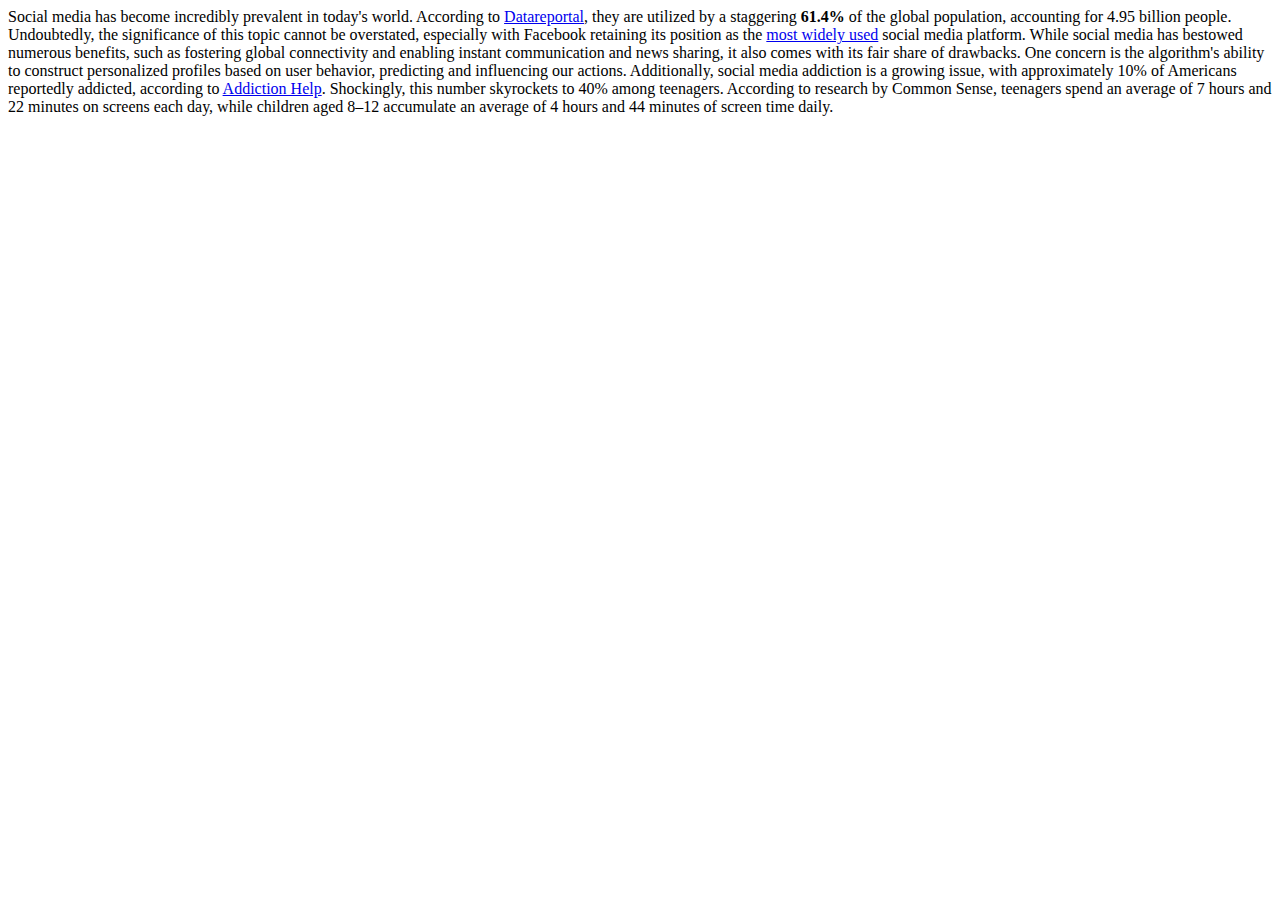
==== index.html @ fa72d6d5 "Not complete HTML file" ====
<head>
  <title>Pagina ridefinita</title>
</head>
<body>
  Social media has become incredibly prevalent in today's world. According to
  <a href="https://datareportal.com/social-media-users">Datareportal</a>, they
  are utilized by a staggering <b>61.4%</b> of the global population, accounting
  for 4.95 billion people. Undoubtedly, the significance of this topic cannot be
  overstated, especially with Facebook retaining its position as the
  <a href="https://datareportal.com/reports/digital-2022-global-overview-report"
    >most widely used</a
  >
  social media platform.
  While social media has bestowed numerous benefits, such as fostering global
  connectivity and enabling instant communication and news sharing,
  it also comes with its fair share of drawbacks. One concern is the algorithm's
  ability to construct personalized profiles based on user behavior,<!--Algoritmo-->
  predicting and influencing our actions.
  Additionally, social media addiction is a growing issue, with approximately
  10% of Americans reportedly addicted, according to
  <a href="https://www.addictionhelp.com/social-media-addiction/statistics/"
    >Addiction Help</a
  >. Shockingly, this number skyrockets to 40% among teenagers. According to
  research by Common Sense, teenagers spend an average of 7 hours and 22 minutes
  on screens each day, while children aged 8–12 accumulate an average of 4 hours
  and 44 minutes of screen time daily.
</body>
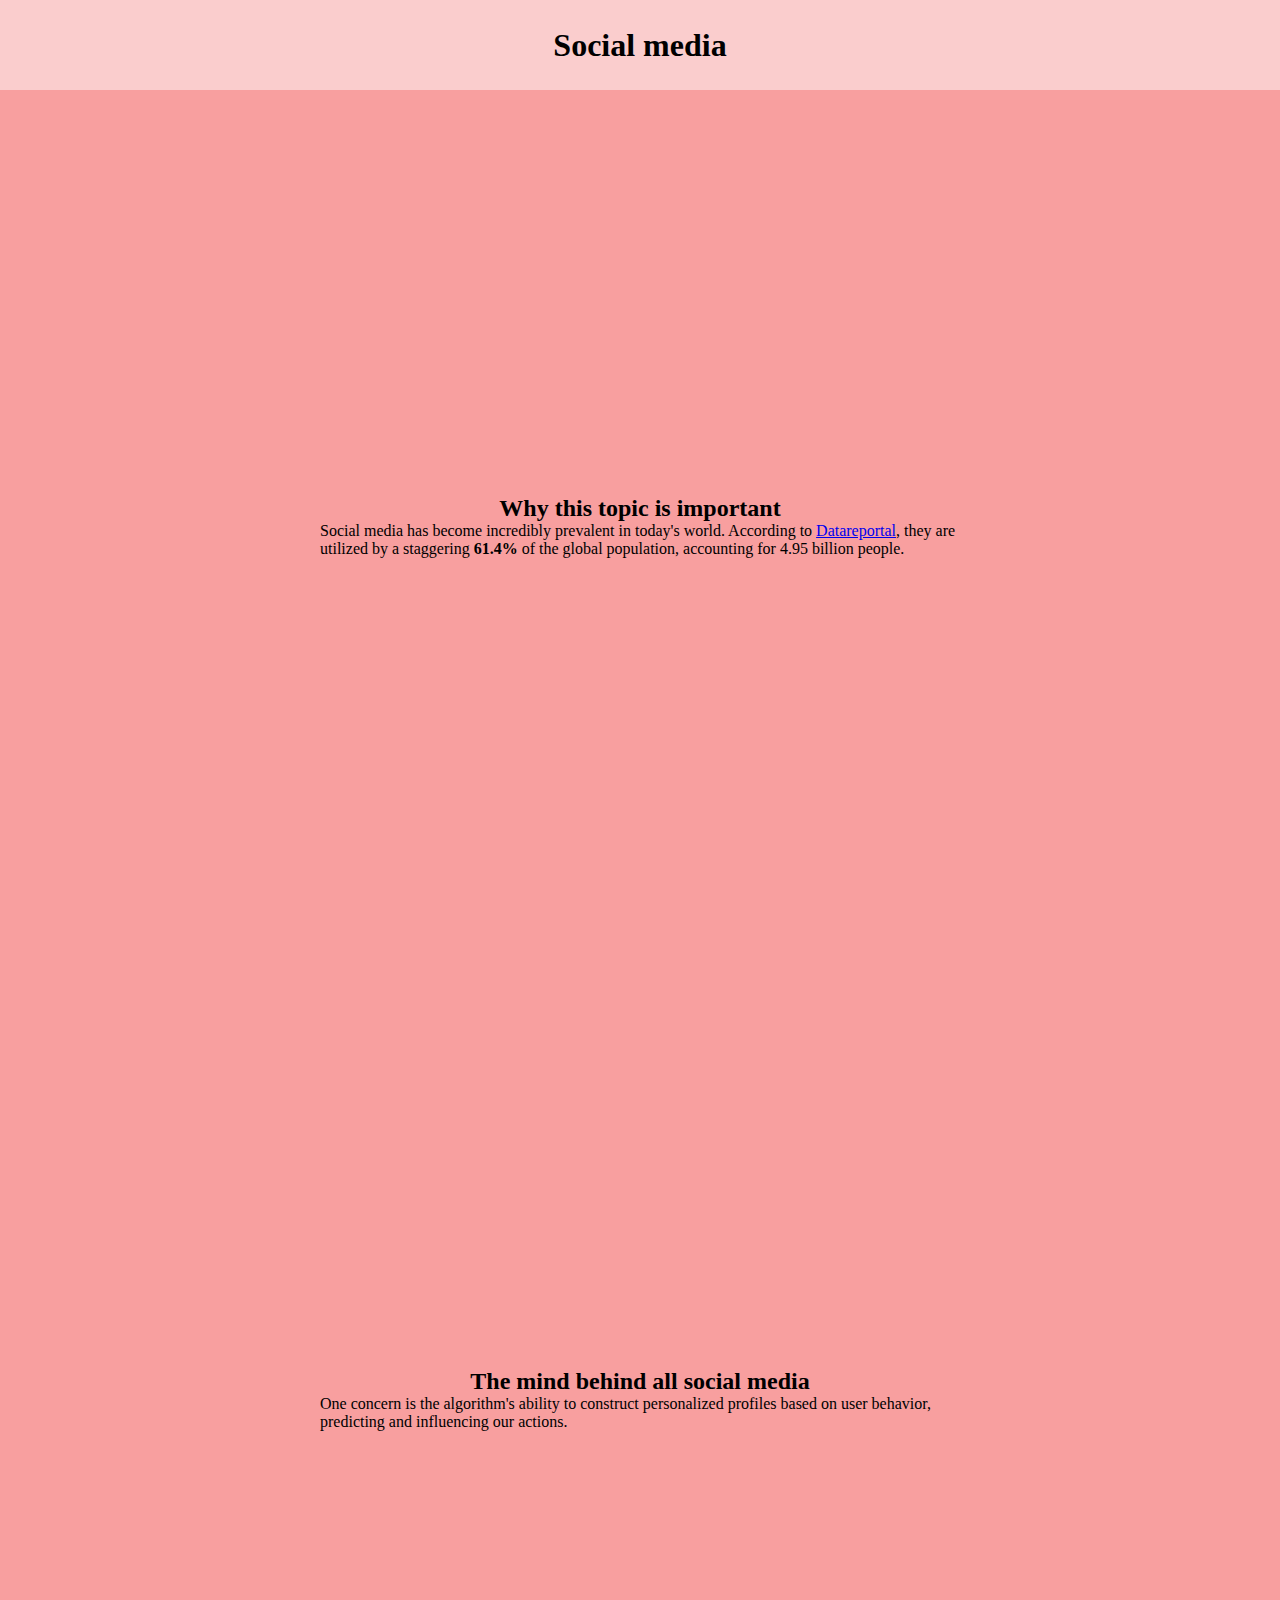
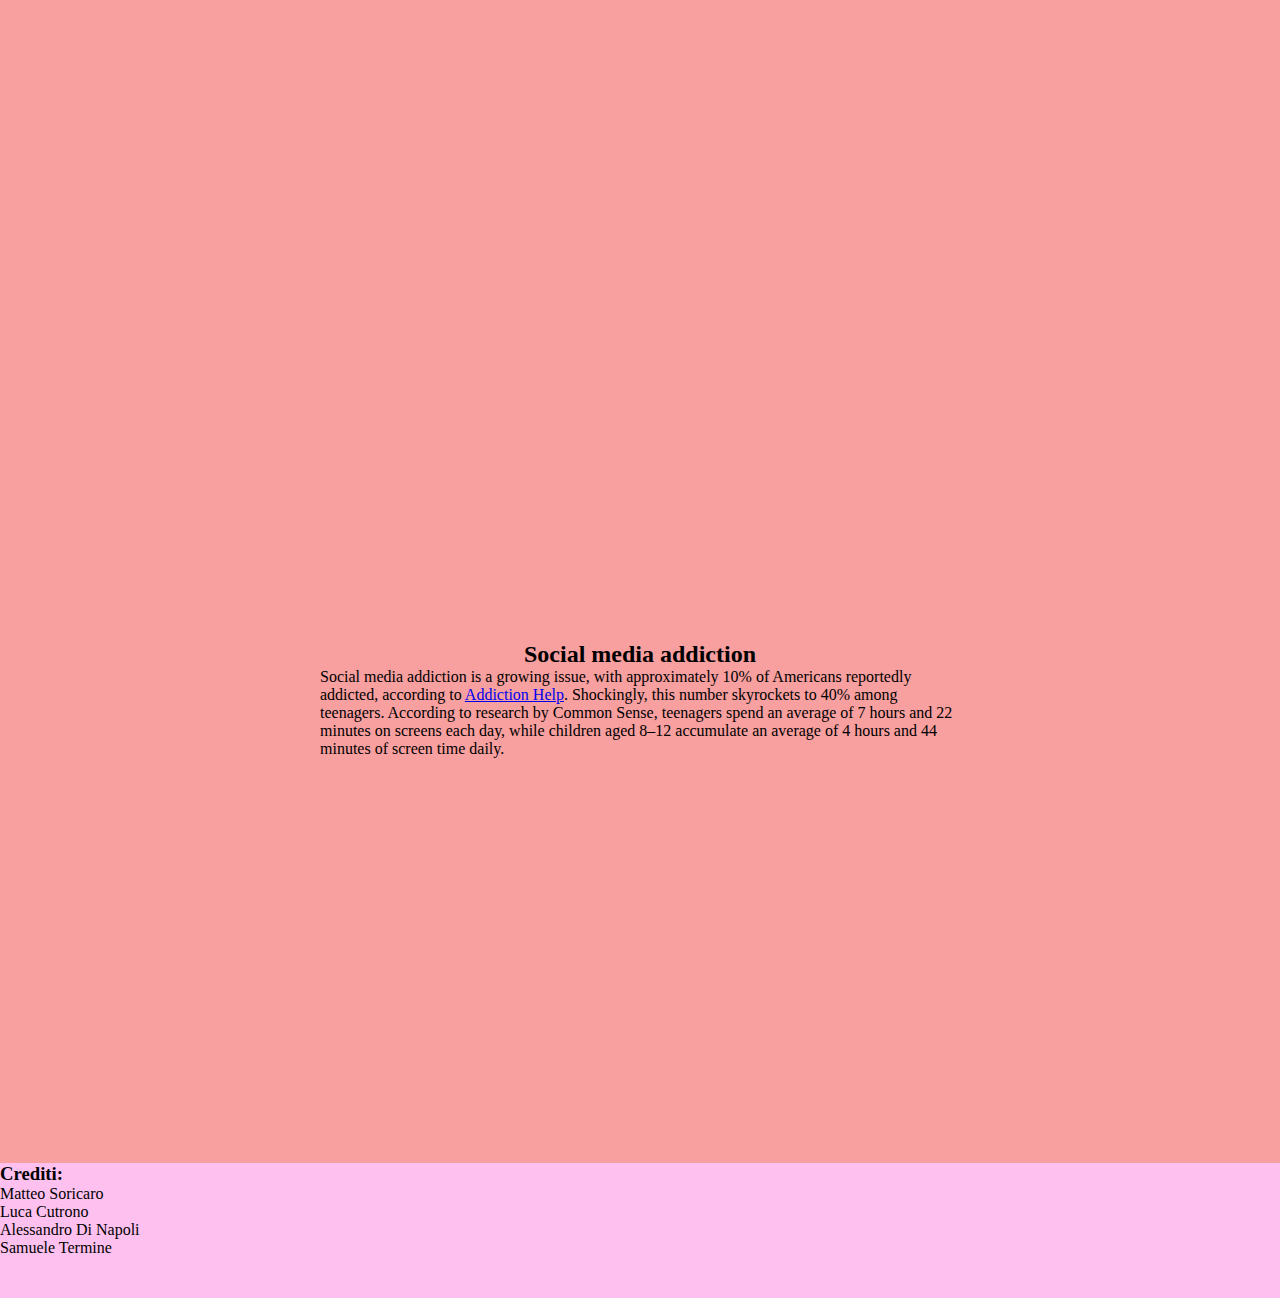
==== commit 9390b17f: "Update index.html" ====
--- a/index.html
+++ b/index.html
@@ -1,27 +1,52 @@
-<head>
-  <title>Pagina ridefinita</title>
-</head>
-<body>
-  Social media has become incredibly prevalent in today's world. According to
-  <a href="https://datareportal.com/social-media-users">Datareportal</a>, they
-  are utilized by a staggering <b>61.4%</b> of the global population, accounting
-  for 4.95 billion people. Undoubtedly, the significance of this topic cannot be
-  overstated, especially with Facebook retaining its position as the
-  <a href="https://datareportal.com/reports/digital-2022-global-overview-report"
-    >most widely used</a
-  >
-  social media platform.
-  While social media has bestowed numerous benefits, such as fostering global
-  connectivity and enabling instant communication and news sharing,
-  it also comes with its fair share of drawbacks. One concern is the algorithm's
-  ability to construct personalized profiles based on user behavior,<!--Algoritmo-->
-  predicting and influencing our actions.
-  Additionally, social media addiction is a growing issue, with approximately
-  10% of Americans reportedly addicted, according to
-  <a href="https://www.addictionhelp.com/social-media-addiction/statistics/"
-    >Addiction Help</a
-  >. Shockingly, this number skyrockets to 40% among teenagers. According to
-  research by Common Sense, teenagers spend an average of 7 hours and 22 minutes
-  on screens each day, while children aged 8–12 accumulate an average of 4 hours
-  and 44 minutes of screen time daily.
-</body>
+<!DOCTYPE html>
+<html lang="en">
+  <head>
+    <meta charset="UTF-8" />
+    <meta name="viewport" content="width=device-width, initial-scale=1.0" />
+    <link rel="stylesheet" href="./style.css" />
+    <title>Social media</title>
+  </head>
+  <body>
+    <header>
+      <h1>Social media</h1>
+    </header>
+    <main>
+      <section>
+        <h2>Why this topic is important</h2>
+        Social media has become incredibly prevalent in today's world. According
+        to
+        <a href="https://datareportal.com/social-media-users">Datareportal</a>,
+        they are utilized by a staggering <b>61.4%</b> of the global population,
+        accounting for 4.95 billion people.
+      </section>
+
+      <section>
+        <h2>The mind behind all social media</h2>
+        One concern is the algorithm's ability to construct personalized
+        profiles based on user behavior, predicting and influencing our actions.
+      </section>
+
+      <section>
+        <h2>Social media addiction</h2>
+        Social media addiction is a growing issue, with approximately 10% of
+        Americans reportedly addicted, according to
+        <a
+          href="https://www.addictionhelp.com/social-media-addiction/statistics/"
+          >Addiction Help</a
+        >. Shockingly, this number skyrockets to 40% among teenagers. According
+        to research by Common Sense, teenagers spend an average of 7 hours and
+        22 minutes on screens each day, while children aged 8–12 accumulate an
+        average of 4 hours and 44 minutes of screen time daily.
+      </section>
+    </main>
+    <footer>
+      <h3>Crediti:</h3>
+      <ul>
+        <li>Matteo Soricaro</li>
+        <li>Luca Cutrono</li>
+        <li>Alessandro Di Napoli</li>
+        <li>Samuele Termine</li>
+      </ul>
+    </footer>
+  </body>
+</html>
--- a/style.css
+++ b/style.css
@@ -0,0 +1,41 @@
+* {
+  margin: 0;
+  padding: 0;
+  box-sizing: border-box;
+}
+
+body {
+  height: 100vh;
+  font-size: 1rem;
+}
+
+header {
+  height: 10vh;
+  background-color: rgb(250, 205, 205);
+  display: flex;
+  justify-content: center;
+  align-items: center;
+}
+
+main {
+  height: auto;
+  background-color: rgb(248, 159, 159);
+}
+
+footer {
+  height: 15vh;
+  background-color: rgb(254, 192, 239);
+}
+
+section {
+  padding-top: 45vh;
+  padding-bottom: 45vh;
+  padding-left: 25%;
+  padding-right: 25%;
+  width: 100%;
+}
+
+h1,
+h2 {
+  text-align: center;
+}
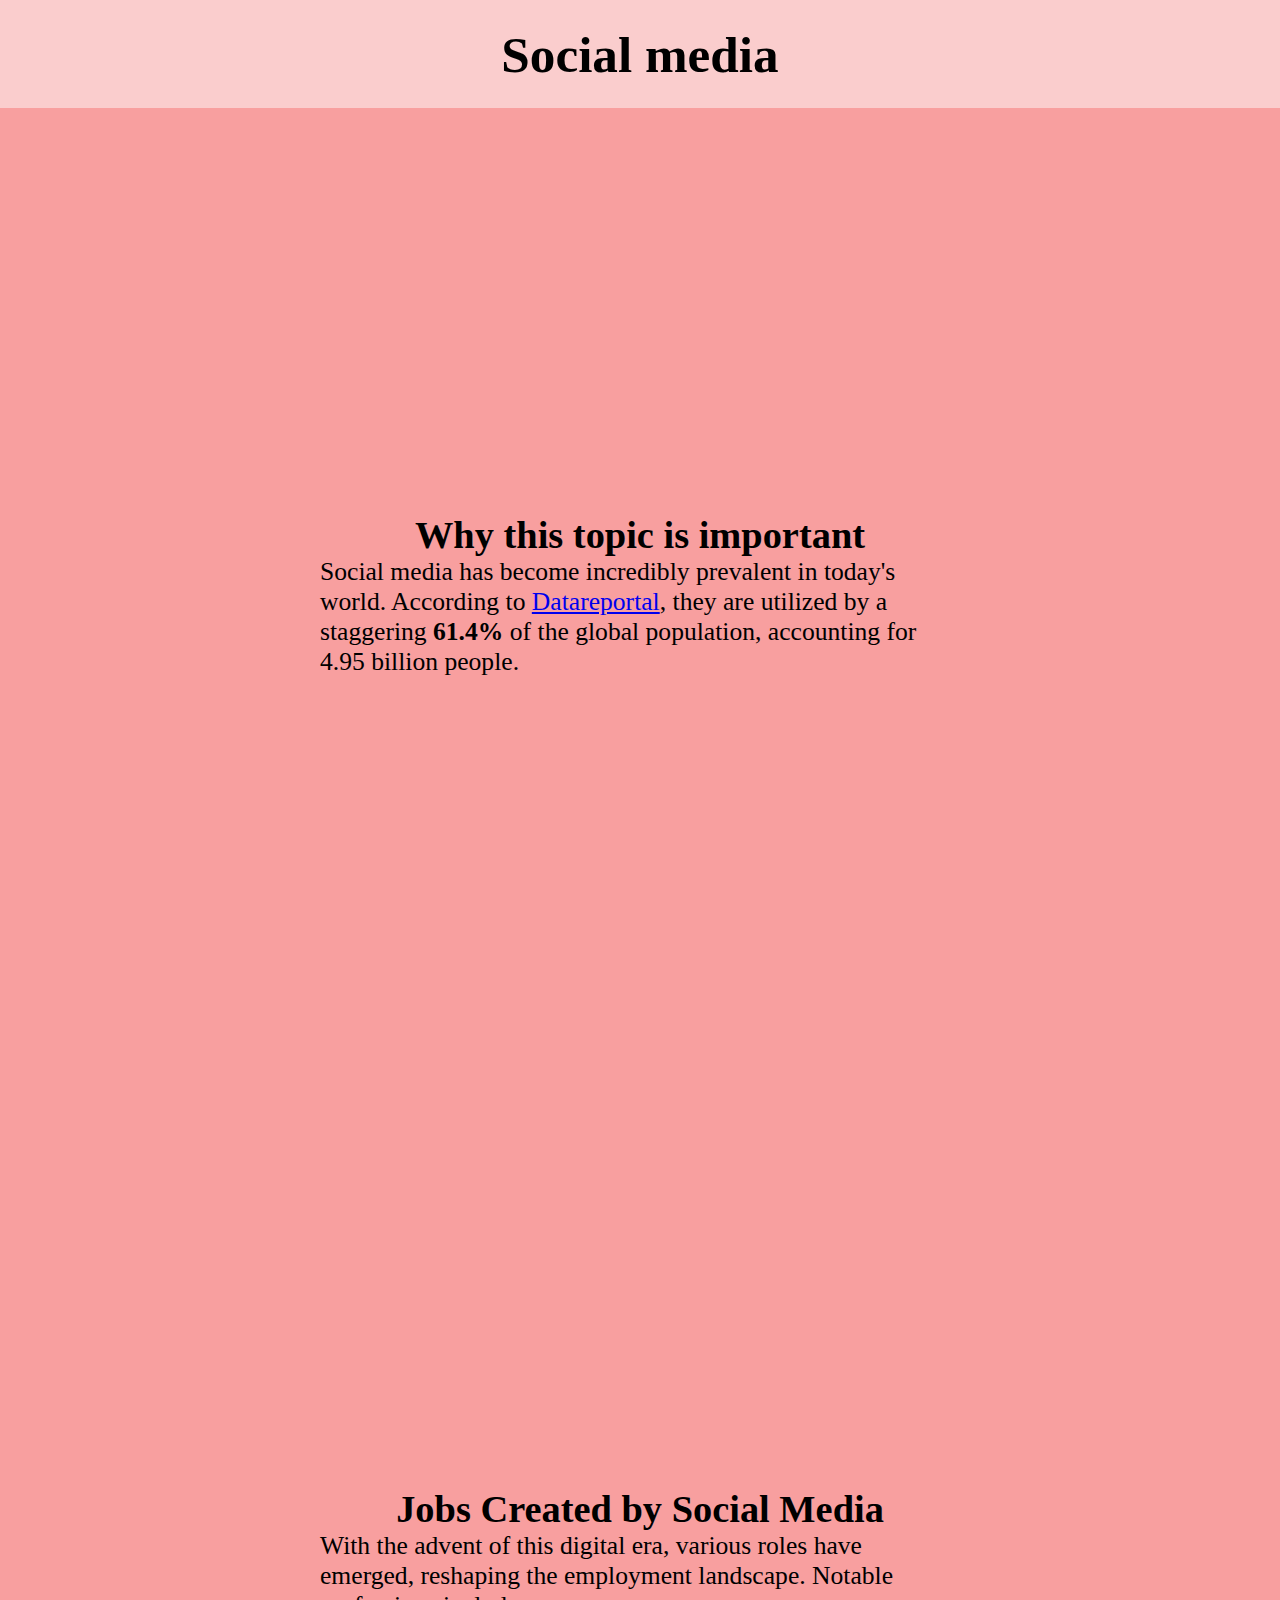
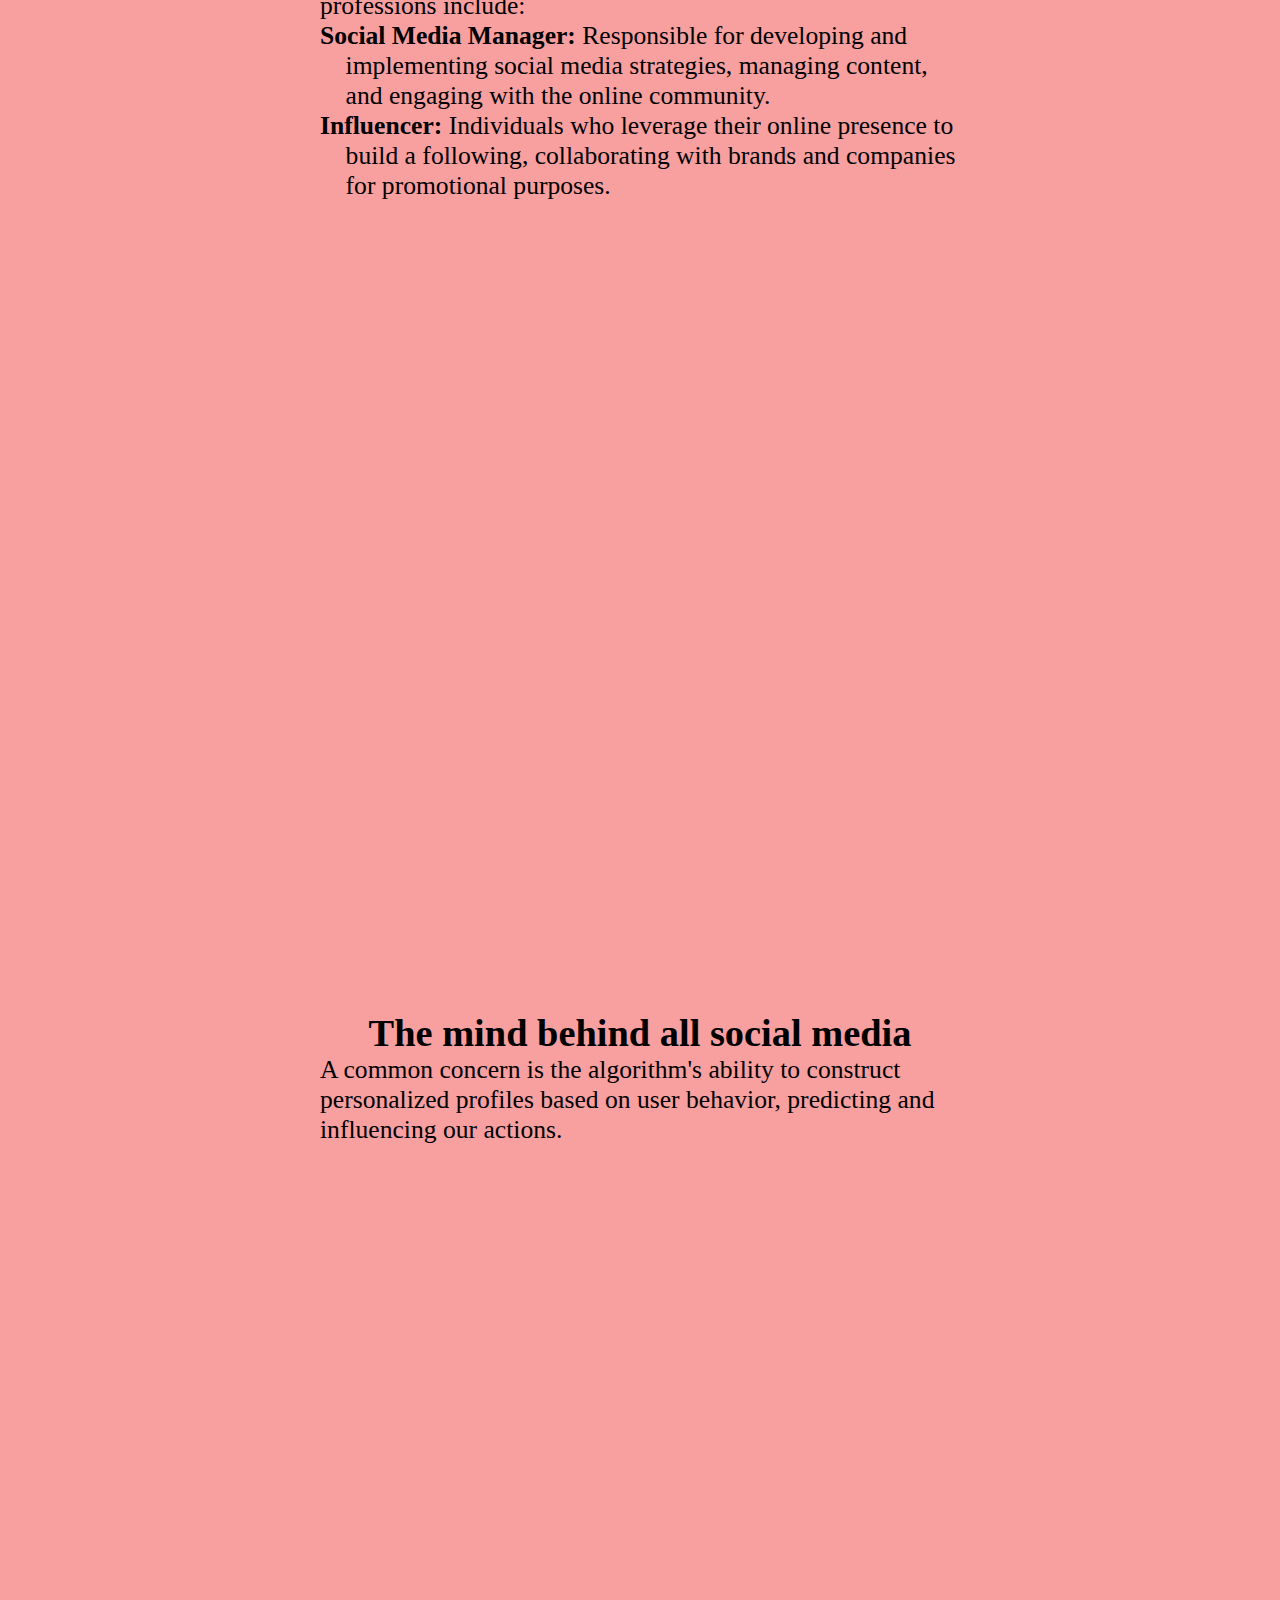
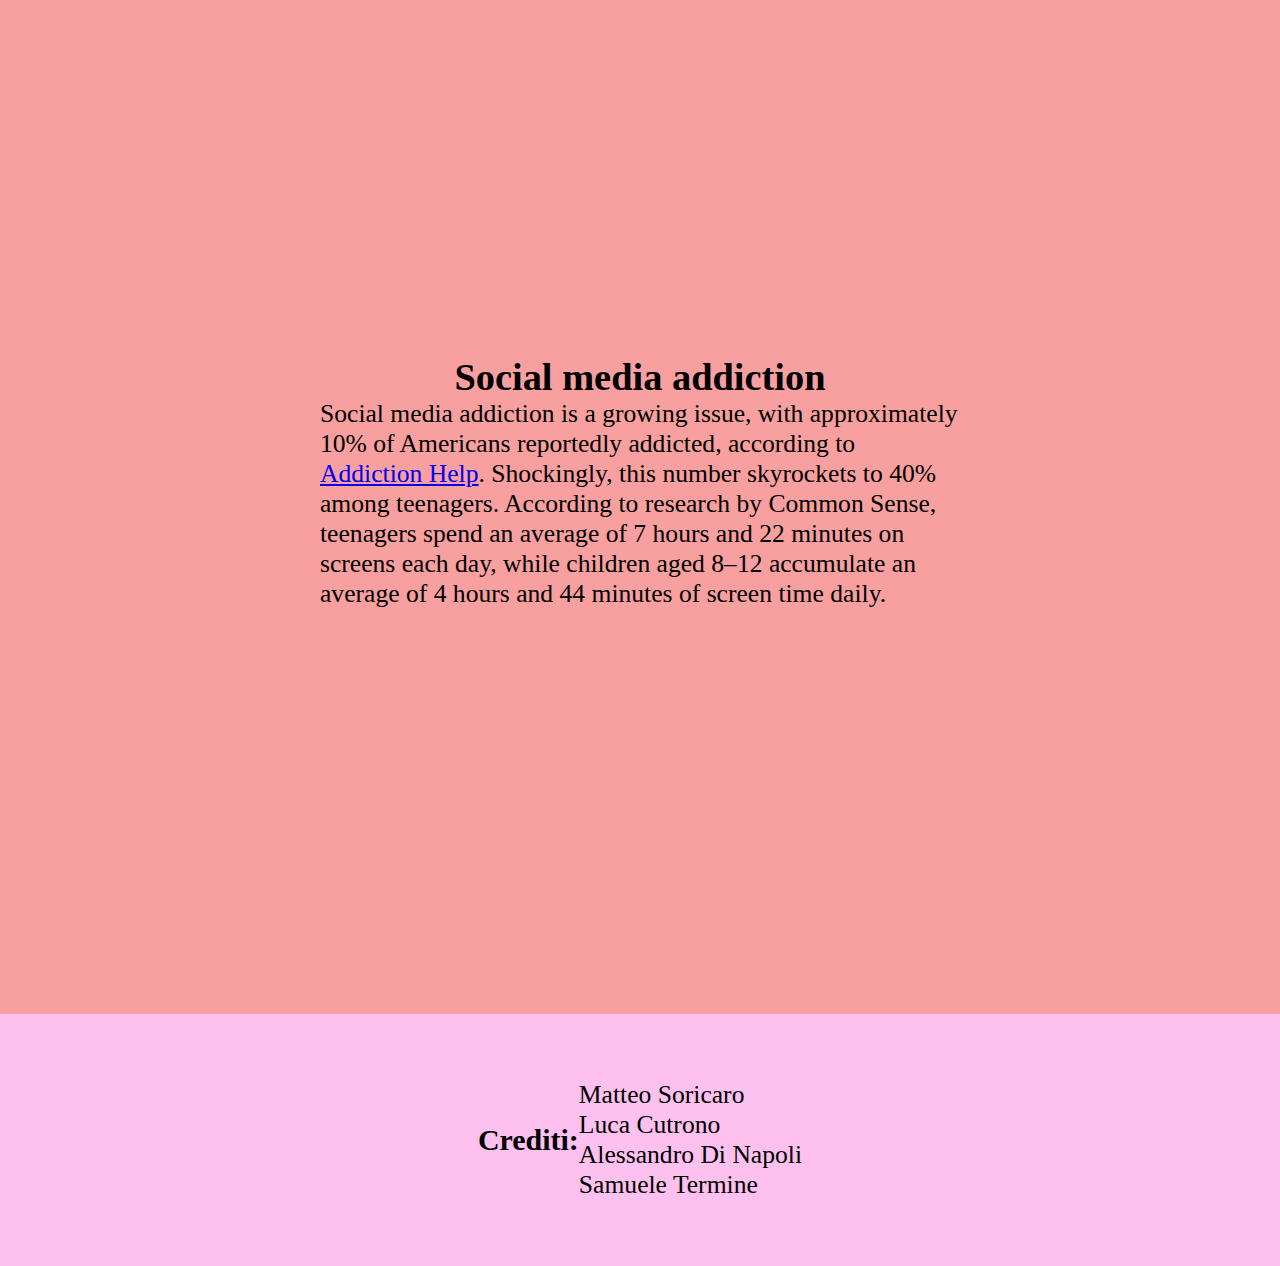
==== commit 67632c1c: "Update index.html" ====
--- a/index.html
+++ b/index.html
@@ -13,30 +13,57 @@
     <main>
       <section>
         <h2>Why this topic is important</h2>
-        Social media has become incredibly prevalent in today's world. According
-        to
-        <a href="https://datareportal.com/social-media-users">Datareportal</a>,
-        they are utilized by a staggering <b>61.4%</b> of the global population,
-        accounting for 4.95 billion people.
+        <p>
+          Social media has become incredibly prevalent in today's world.
+          According to
+          <a href="https://datareportal.com/social-media-users">Datareportal</a
+          >, they are utilized by a staggering <b>61.4%</b> of the global
+          population, accounting for 4.95 billion people.
+        </p>
+      </section>
+
+      <section>
+        <h2>Jobs Created by Social Media</h2>
+        <p>
+          With the advent of this digital era, various roles have emerged,
+          reshaping the employment landscape. Notable professions include:
+        </p>
+        <ul>
+          <li>
+            <strong>Social Media Manager:</strong> Responsible for developing
+            and implementing social media strategies, managing content, and
+            engaging with the online community.
+          </li>
+          <li>
+            <strong>Influencer:</strong> Individuals who leverage their online
+            presence to build a following, collaborating with brands and
+            companies for promotional purposes.
+          </li>
+        </ul>
       </section>
 
       <section>
         <h2>The mind behind all social media</h2>
-        One concern is the algorithm's ability to construct personalized
-        profiles based on user behavior, predicting and influencing our actions.
+        <p>
+          A common concern is the algorithm's ability to construct personalized
+          profiles based on user behavior, predicting and influencing our
+          actions.
+        </p>
       </section>
 
       <section>
         <h2>Social media addiction</h2>
-        Social media addiction is a growing issue, with approximately 10% of
-        Americans reportedly addicted, according to
-        <a
-          href="https://www.addictionhelp.com/social-media-addiction/statistics/"
-          >Addiction Help</a
-        >. Shockingly, this number skyrockets to 40% among teenagers. According
-        to research by Common Sense, teenagers spend an average of 7 hours and
-        22 minutes on screens each day, while children aged 8–12 accumulate an
-        average of 4 hours and 44 minutes of screen time daily.
+        <p>
+          Social media addiction is a growing issue, with approximately 10% of
+          Americans reportedly addicted, according to
+          <a
+            href="https://www.addictionhelp.com/social-media-addiction/statistics/"
+            >Addiction Help</a
+          >. Shockingly, this number skyrockets to 40% among teenagers.
+          According to research by Common Sense, teenagers spend an average of 7
+          hours and 22 minutes on screens each day, while children aged 8–12
+          accumulate an average of 4 hours and 44 minutes of screen time daily.
+        </p>
       </section>
     </main>
     <footer>
--- a/style.css
+++ b/style.css
@@ -5,12 +5,12 @@
 }
 
 body {
-  height: 100vh;
-  font-size: 1rem;
+  height: auto;
+  font-size: clamp(1rem, 2vw, 4rem);
 }
 
 header {
-  height: 10vh;
+  height: 12vh;
   background-color: rgb(250, 205, 205);
   display: flex;
   justify-content: center;
@@ -20,11 +20,6 @@
 main {
   height: auto;
   background-color: rgb(248, 159, 159);
-}
-
-footer {
-  height: 15vh;
-  background-color: rgb(254, 192, 239);
 }
 
 section {
@@ -39,3 +34,18 @@
 h2 {
   text-align: center;
 }
+
+footer {
+  justify-content: center;
+  display: flex;
+  align-items: center;
+  height: 28vh;
+  background-color: rgb(254, 192, 239);
+}
+
+ul {
+  list-style: none;
+  margin-left: 0;
+  padding-left: 1em;
+  text-indent: -1em;
+}
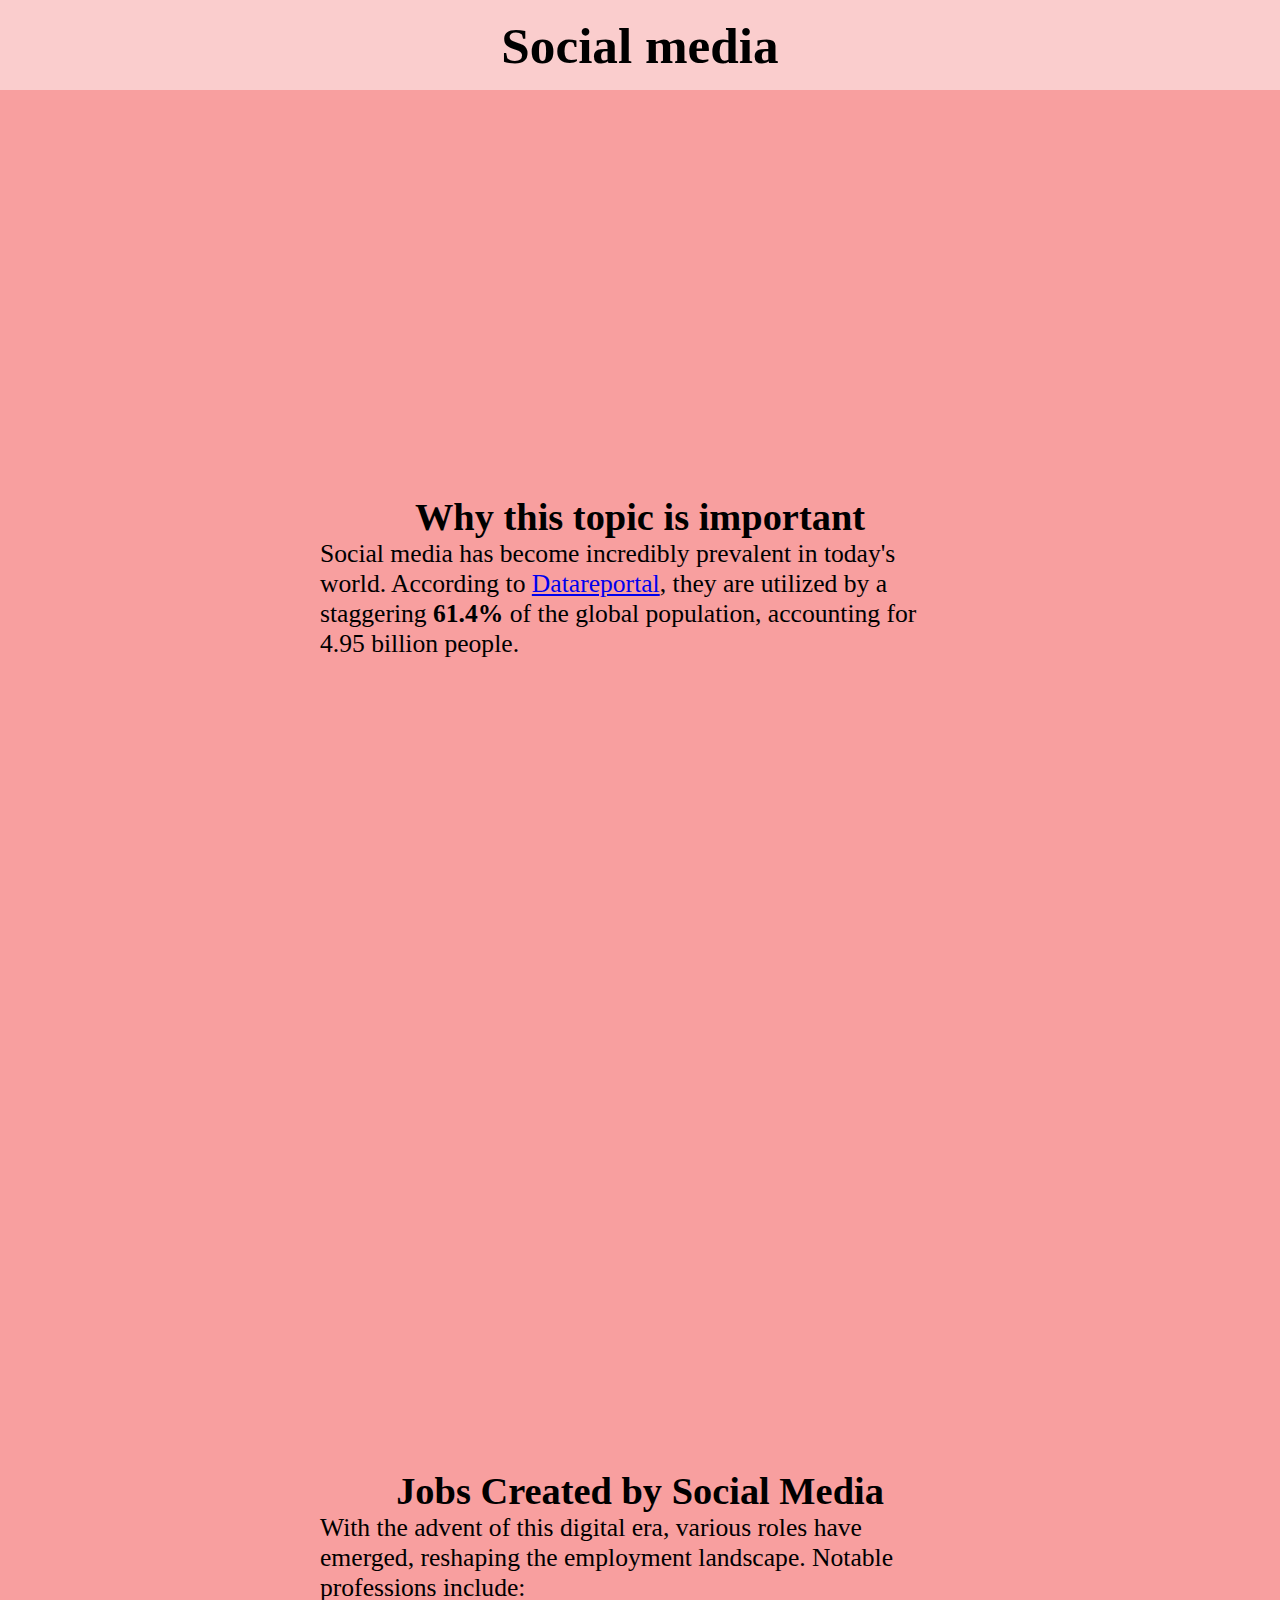
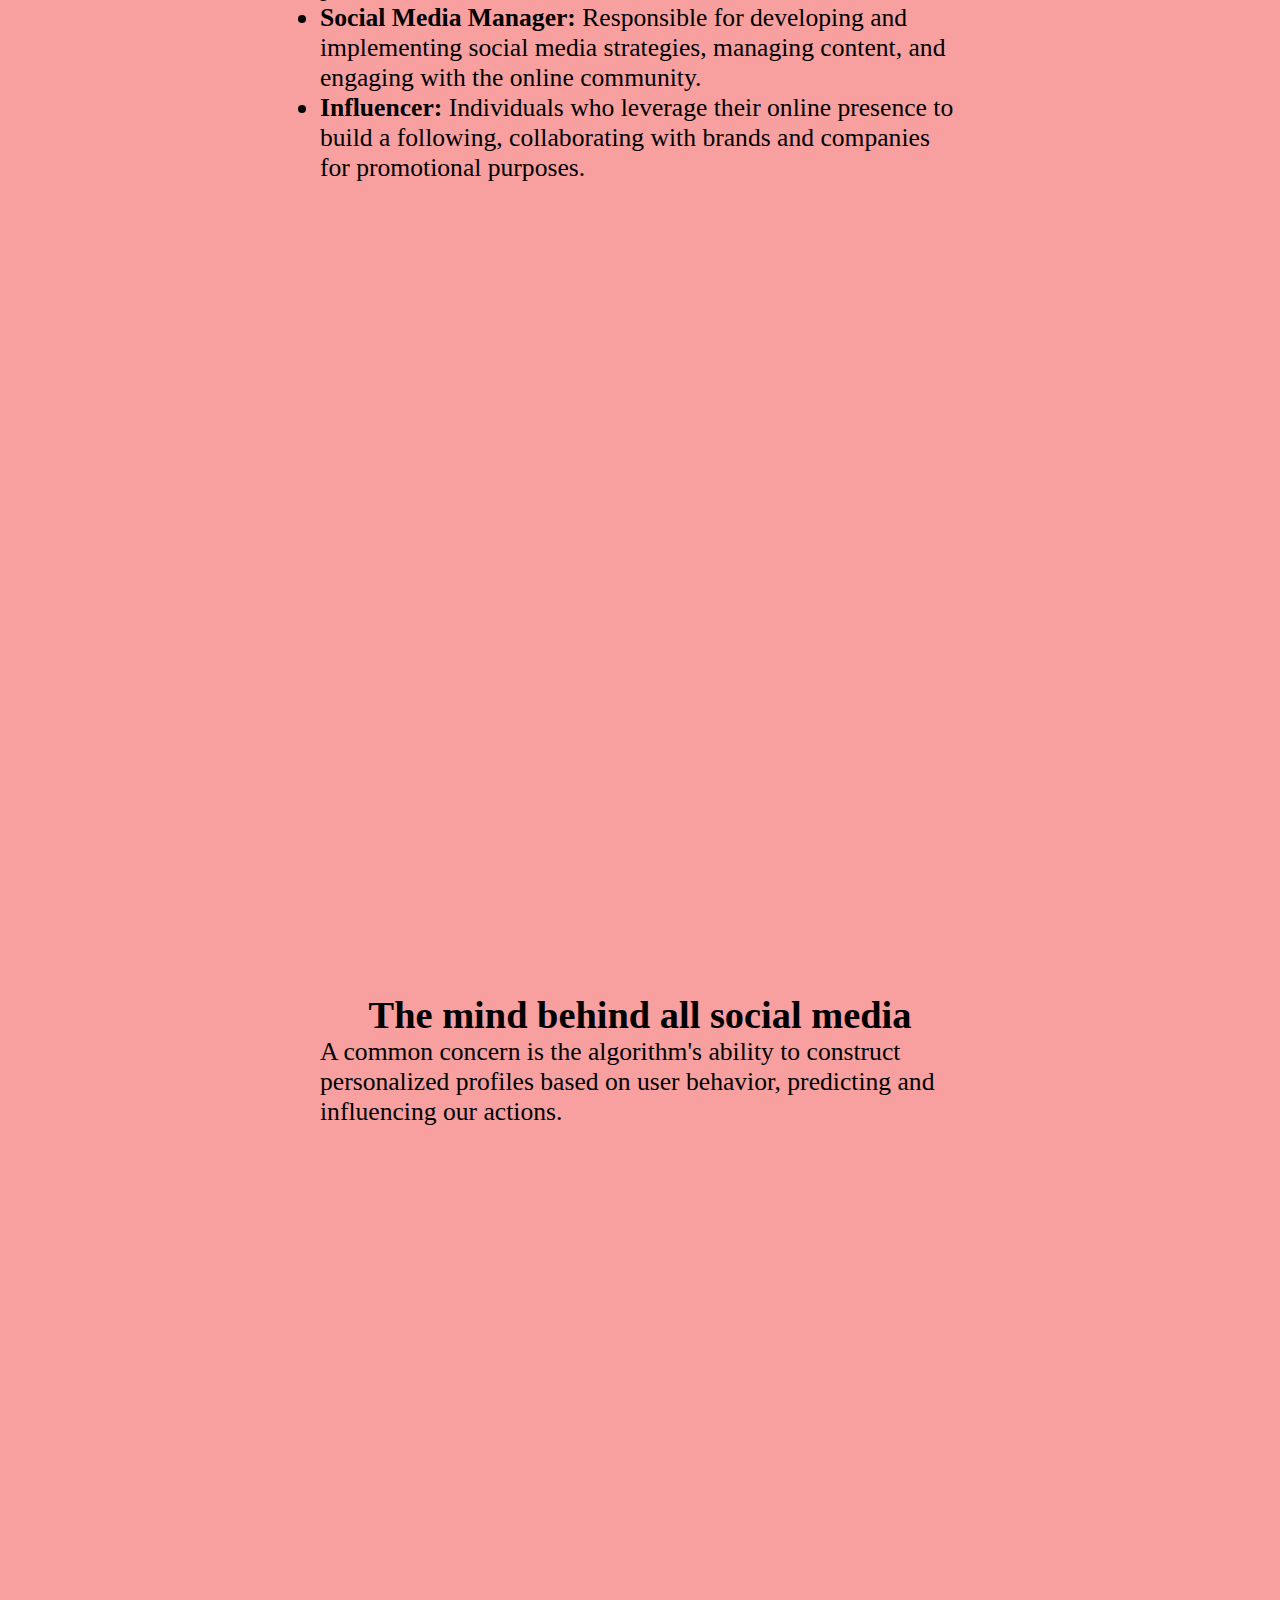
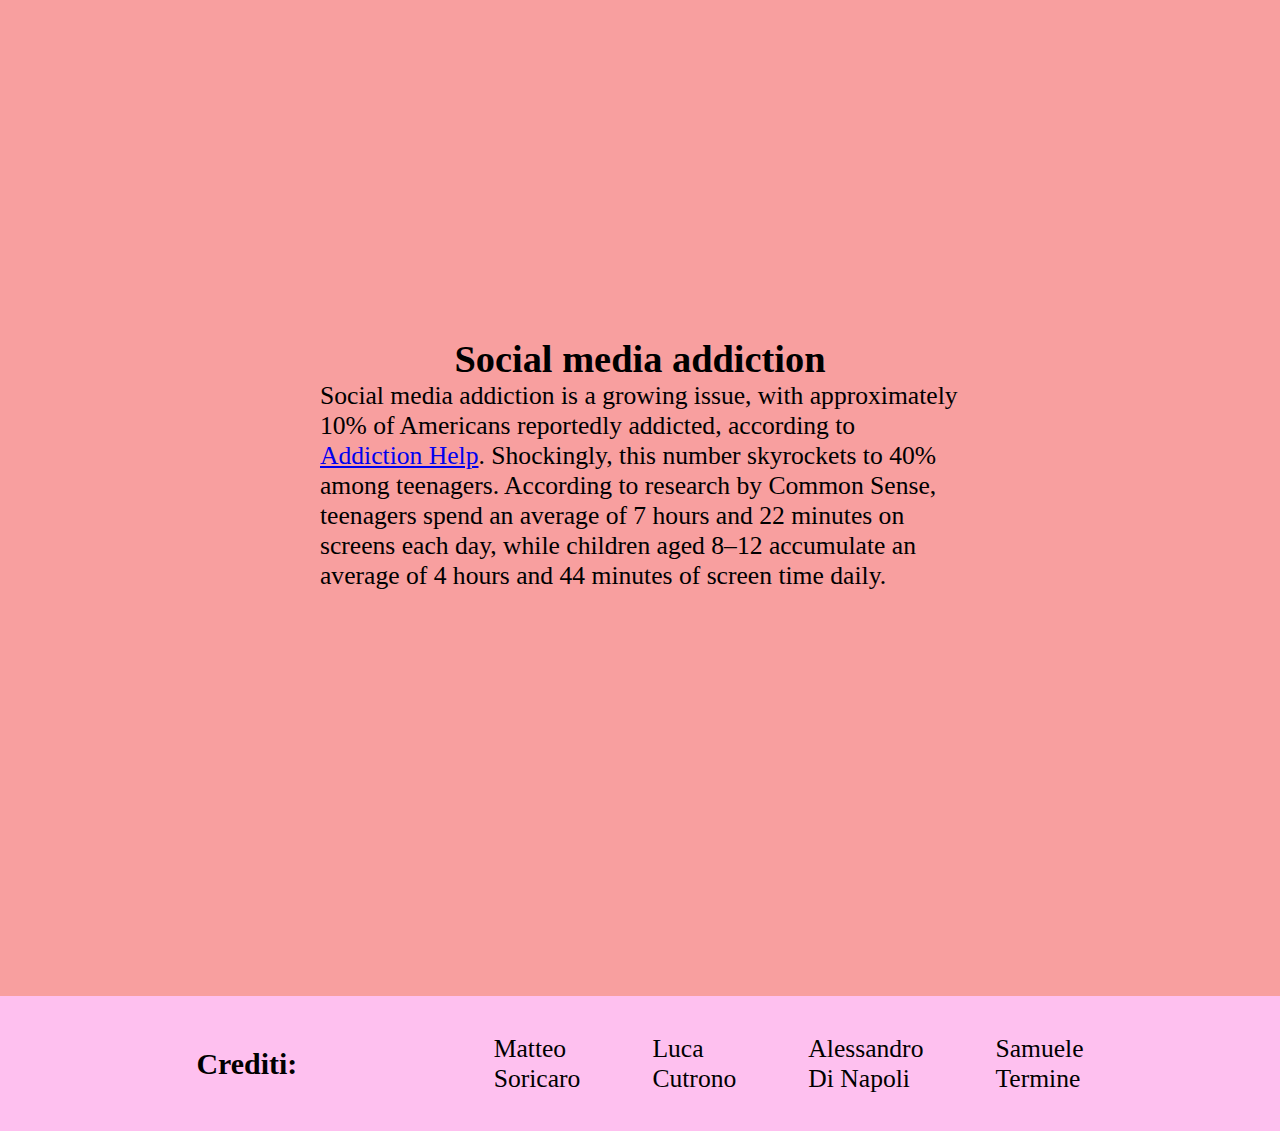
==== commit 28594f8f: "Update index.html" ====
--- a/index.html
+++ b/index.html
@@ -69,10 +69,10 @@
     <footer>
       <h3>Crediti:</h3>
       <ul>
-        <li>Matteo Soricaro</li>
-        <li>Luca Cutrono</li>
-        <li>Alessandro Di Napoli</li>
-        <li>Samuele Termine</li>
+        <li>Matteo<br>Soricaro</li>
+        <li>Luca<br>Cutrono</li>
+        <li>Alessandro<br>Di Napoli</li>
+        <li>Samuele<br>Termine</li>
       </ul>
     </footer>
   </body>
--- a/style.css
+++ b/style.css
@@ -5,29 +5,19 @@
 }
 
 body {
-  height: auto;
   font-size: clamp(1rem, 2vw, 4rem);
 }
 
 header {
-  height: 12vh;
+  display: flex;
+  align-items: center;
+  justify-content: center;
+  height: 10vh;
   background-color: rgb(250, 205, 205);
-  display: flex;
-  justify-content: center;
-  align-items: center;
 }
 
 main {
-  height: auto;
   background-color: rgb(248, 159, 159);
-}
-
-section {
-  padding-top: 45vh;
-  padding-bottom: 45vh;
-  padding-left: 25%;
-  padding-right: 25%;
-  width: 100%;
 }
 
 h1,
@@ -35,17 +25,37 @@
   text-align: center;
 }
 
-footer {
-  justify-content: center;
+section {
+  padding: 45vh 25% 45vh 25%;
+  width: 100%;
+}
+
+footer,
+footer ul {
+  min-height: 15vh;
+  background-color: rgb(254, 192, 239);
   display: flex;
   align-items: center;
-  height: 28vh;
-  background-color: rgb(254, 192, 239);
+  justify-content: space-evenly;
 }
 
-ul {
+footer ul {
   list-style: none;
-  margin-left: 0;
-  padding-left: 1em;
-  text-indent: -1em;
+  gap: clamp(2vh, 8vh, 8vh);
 }
+
+@media (max-width: 600px) {
+  footer ul {
+    gap: 3vh;
+  }
+}
+
+@media (max-width: 400px) {
+  footer,
+  footer ul {
+    text-align: center;
+    flex-direction: column;
+    align-items: stretch;
+    gap: 2vh;
+  }
+}
